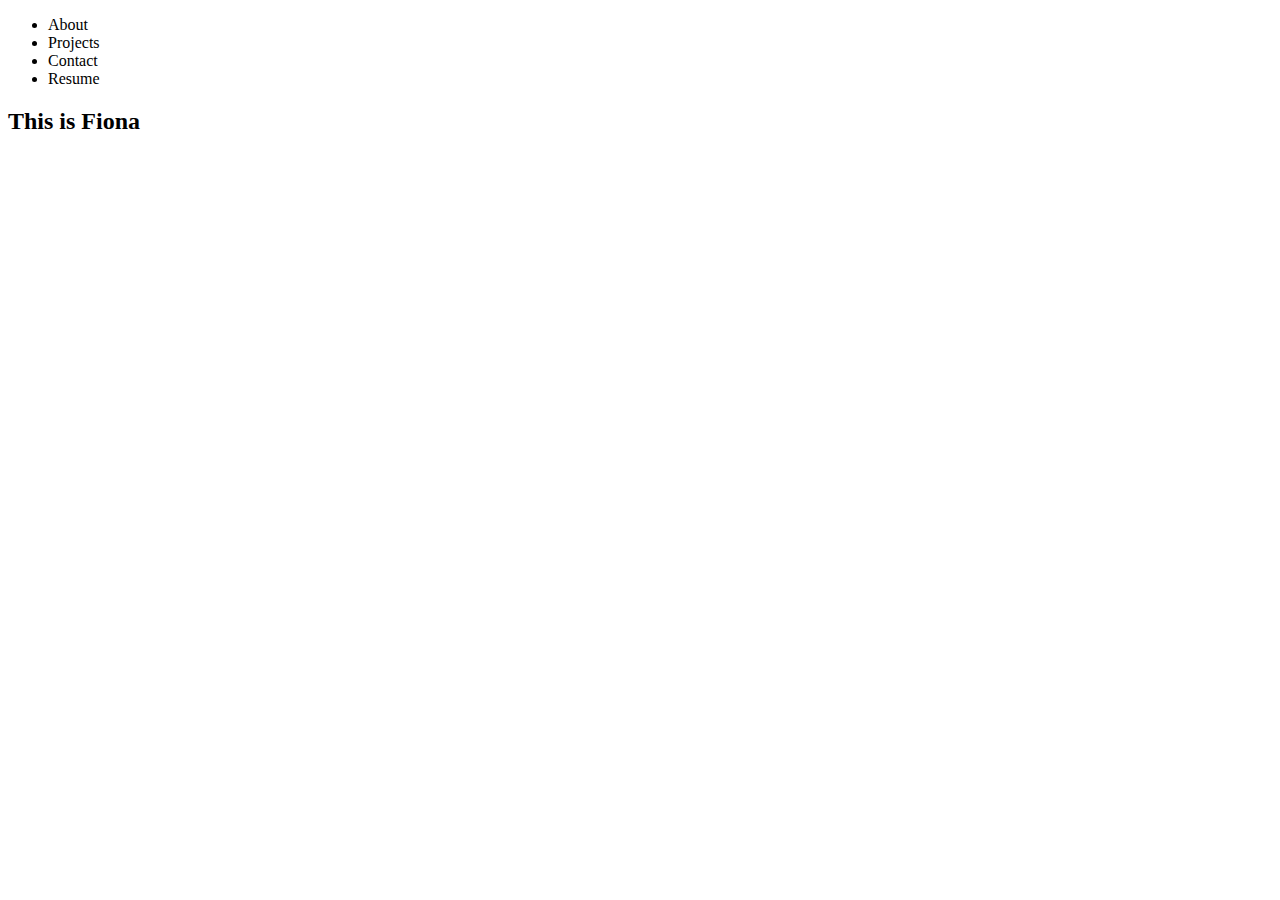
==== index.html @ 2b98163b "renamed html to index.html" ====
<!DOCTYPE html>
<html lang="en">

<head>
    <meta charset="UTF-8">
    <meta http-equiv="X-UA-Compatible" content="IE=edge">
    <meta name="viewport" content="width=device-width, initial-scale=1.0">
    <title>Portfolio webpage</title>
</head>

<body>
    <section class="container-fluid">
        <header>
            <nav>
                <ul>
                    <li>About</li>
                    <li>Projects</li>
                    <li>Contact</li>
                    <li>Resume</li>
                </ul>
            </nav>
        </header>
        <main>
            <h2>This is Fiona</h2>

        </main>
    </section>
    <footer>

    </footer>
</body>

</html>
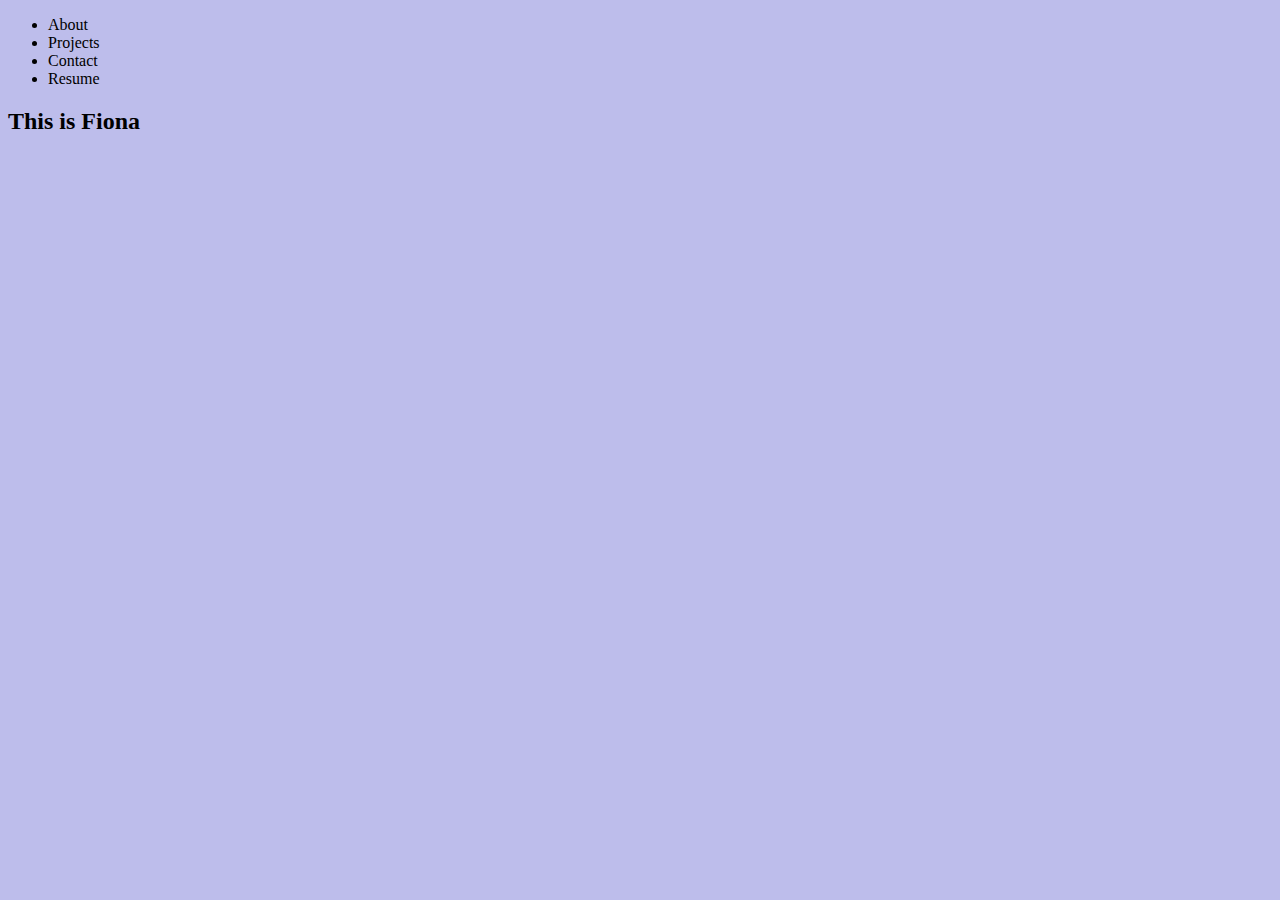
==== commit c0d5d816: "additions made" ====
--- a/index.html
+++ b/index.html
@@ -6,9 +6,10 @@
     <meta http-equiv="X-UA-Compatible" content="IE=edge">
     <meta name="viewport" content="width=device-width, initial-scale=1.0">
     <title>Portfolio webpage</title>
+    <link rel="stylesheet" href="mylanding.css" type="text/css">
 </head>
 
-<body>
+<body class="body">
     <section class="container-fluid">
         <header>
             <nav>
@@ -28,6 +29,7 @@
     <footer>
 
     </footer>
+    <script src="mylanding.js"></script>
 </body>
 
 </html>--- a/mylanding.css
+++ b/mylanding.css
@@ -0,0 +1,12 @@
+.container{
+    display: grid;
+    
+}
+
+nav{
+    display: block;
+}
+
+.body{
+    background-color:  rgb(189, 189, 235);
+}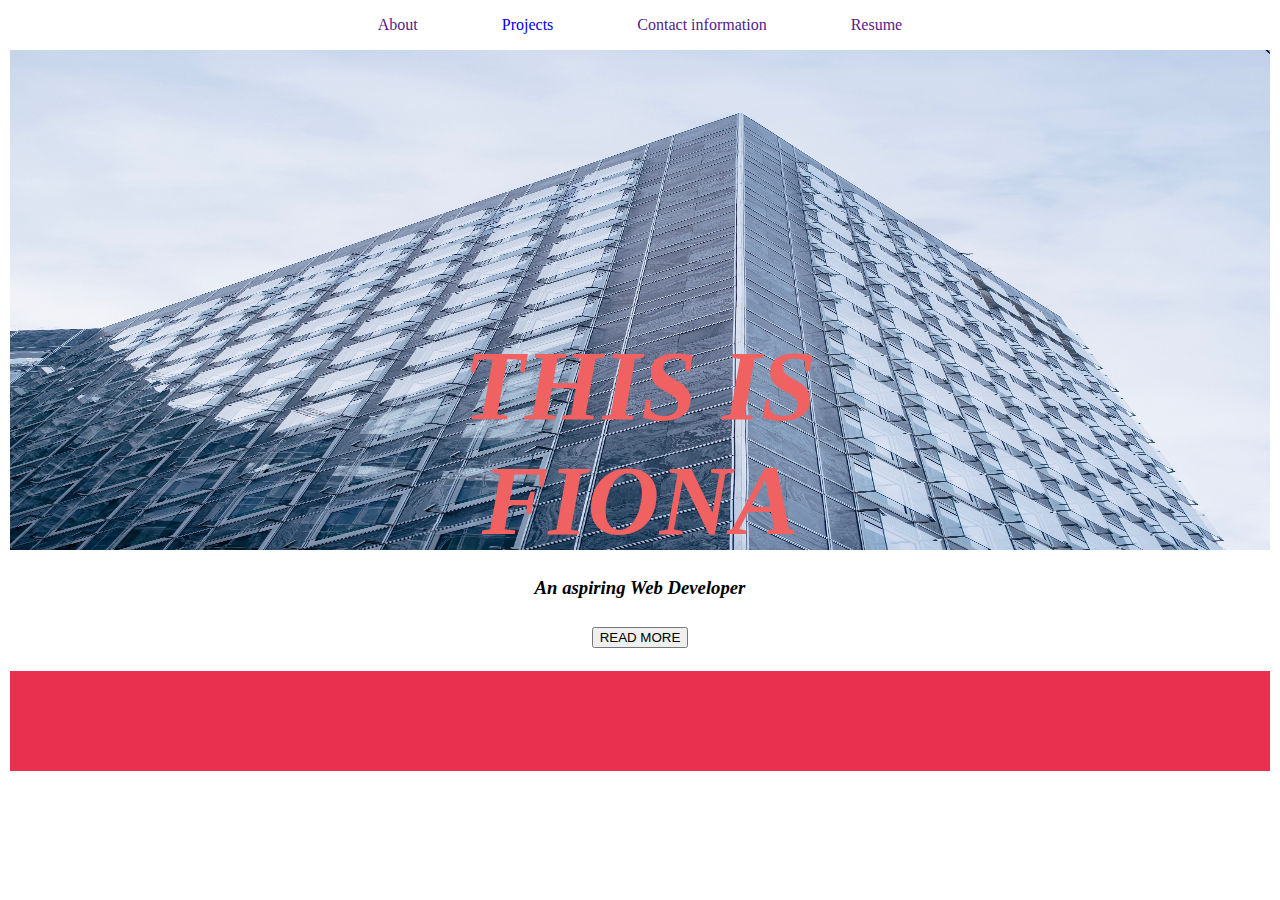
==== commit e2512ad8: "new addition" ====
--- a/index.html
+++ b/index.html
@@ -13,23 +13,82 @@
     <section class="container-fluid">
         <header>
             <nav>
-                <ul>
-                    <li>About</li>
-                    <li>Projects</li>
-                    <li>Contact</li>
-                    <li>Resume</li>
+                <ul class="listlinks">
+                    <li><a href="">About</a></li>
+                    <li><a href=" https://github.com/fiona123-git/Final-Capstone">Projects</a> </li>
+                    <li><a href="">Contact information</a></li>
+                    <li><a href="">Resume</a></li>
                 </ul>
             </nav>
         </header>
-        <main>
-            <h2>This is Fiona</h2>
+        <section>
+            <img src="mathias-p-r-reding-SoCmpF6Fpi4-unsplash.jpg" class="img-fluid" width="100%" height="500px"
+                id="headingimg">
+            <h2 class="heading1">This is Fiona</h2>
+            <h3>An aspiring Web Developer</h3>
 
-        </main>
-    </section>
-    <footer>
+            <h3><button>READ MORE</button></h3>
+            <span class="more">
+                <Main class="profile">
+                    <h1>My profile</h1>
+                    <h2 id="about "><a href=" #navbar ">About</a></h2>
+                    <p>My name is Fiona and I made a decision to move my career from the legal field to the tech
+                        industry.
+                        <p> I have also have experience in teaching English as second language and teaching learners
+                            with
+                            learning disabilies</p>
+                    </p>
 
-    </footer>
-    <script src="mylanding.js"></script>
+
+                    <h2 id="skills "><a href="#navbar ">Skills and compentencies</a></h2>
+                    <p>My main skills include the following:</p>
+
+                    <ul>
+                        <li>HTML</li>
+                        <li>Javascript</li>
+                        <li>CSS</li>
+                        <li>React</li>
+                        <li>Mongo</li>
+                        <li>Express</li>
+                        <li>jquery</li>
+                        <li>Json</li>
+                        <li>bootstrap</li>
+                        <li>Node.js</li>
+
+                        <li>leardership and training skills</li>
+                    </ul>
+
+                    <h2 id="education ">
+                        <a href="#navbar ">Education</a></h2>
+                    <ul>
+                        <li>Bradford University: Law</li>
+                        <li>Sheffied Hallam University: Linguistics</li>
+                        <li>Hyperiondev Web development bootcamp</li>
+                    </ul>
+                    <h2>Projects</h2>
+                    <li>Calculator app using html 5, css, bootstrap and Javascript</li>
+                    <li>e-commerce website using json, javascript and bootstrap</li>
+
+                    <h2 id="work "><a href="#navbar ">Work experience</a></h2>
+                    <ul>
+
+                        <li><strong> A lott licenced Conveyancers</strong>:property assisant (2007- 2008) </li>
+                        <li><strong>Internation Community School Abidjan</strong>:learning support teacher(2014-2015)
+                        </li>
+                        <li><strong>Newcastle College</strong>:learning support tutor</li>
+                    </ul>
+            </span>
+            <span>
+
+            </span>
+            </main>
+        </section>
+        <footer>
+
+        </footer>
+        <script src="https://code.jquery.com/jquery-3.2.1.min.js"></script>
+        <script src="jquery.js"></script>
+        <script src="mylanding.js"></script>
 </body>
 
 </html>--- a/mylanding.css
+++ b/mylanding.css
@@ -7,6 +7,82 @@
     display: block;
 }
 
-.body{
-    background-color:  rgb(189, 189, 235);
-}+ h3{
+     text-align: center;
+ }
+
+.heading1{
+
+     position: absolute;
+     top: 25%;
+     color: rgb(240, 97, 97);
+     padding: 20px;
+     text-transform: uppercase;
+     bottom: 25%;
+     left: 25%;
+     right: 25%;
+    text-align: center;
+    font-size: 100px;
+   
+}
+
+  .listlinks{
+      list-style-type: none;
+      text-align: center;
+      font-family: 'Times New Roman', Times, serif;
+      padding: 0;
+  }
+  .listlinks li{
+      
+          display: inline;
+          margin: 40px;
+          
+      }
+  a{
+   text-decoration: none;
+  }
+
+  footer{
+    
+      height: 200px;
+  }
+
+
+  h1 {
+      text-align: center;
+
+      font: italic;
+      font-size: 60px;
+      font-family: 'Times New Roman';
+  }
+
+  body {
+     
+      margin: 10px;
+   
+
+  }
+
+
+
+  h2,
+  h3 {
+      font-family: 'Times New Roman';
+      font-style: italic;
+      padding: 4px;
+
+  }
+
+  a {
+      text-decoration: none;
+  }
+
+  .more{
+      display: none;
+  }
+
+
+  footer{
+      background-color: rgb(233, 49, 79);
+      height: 100px;
+  }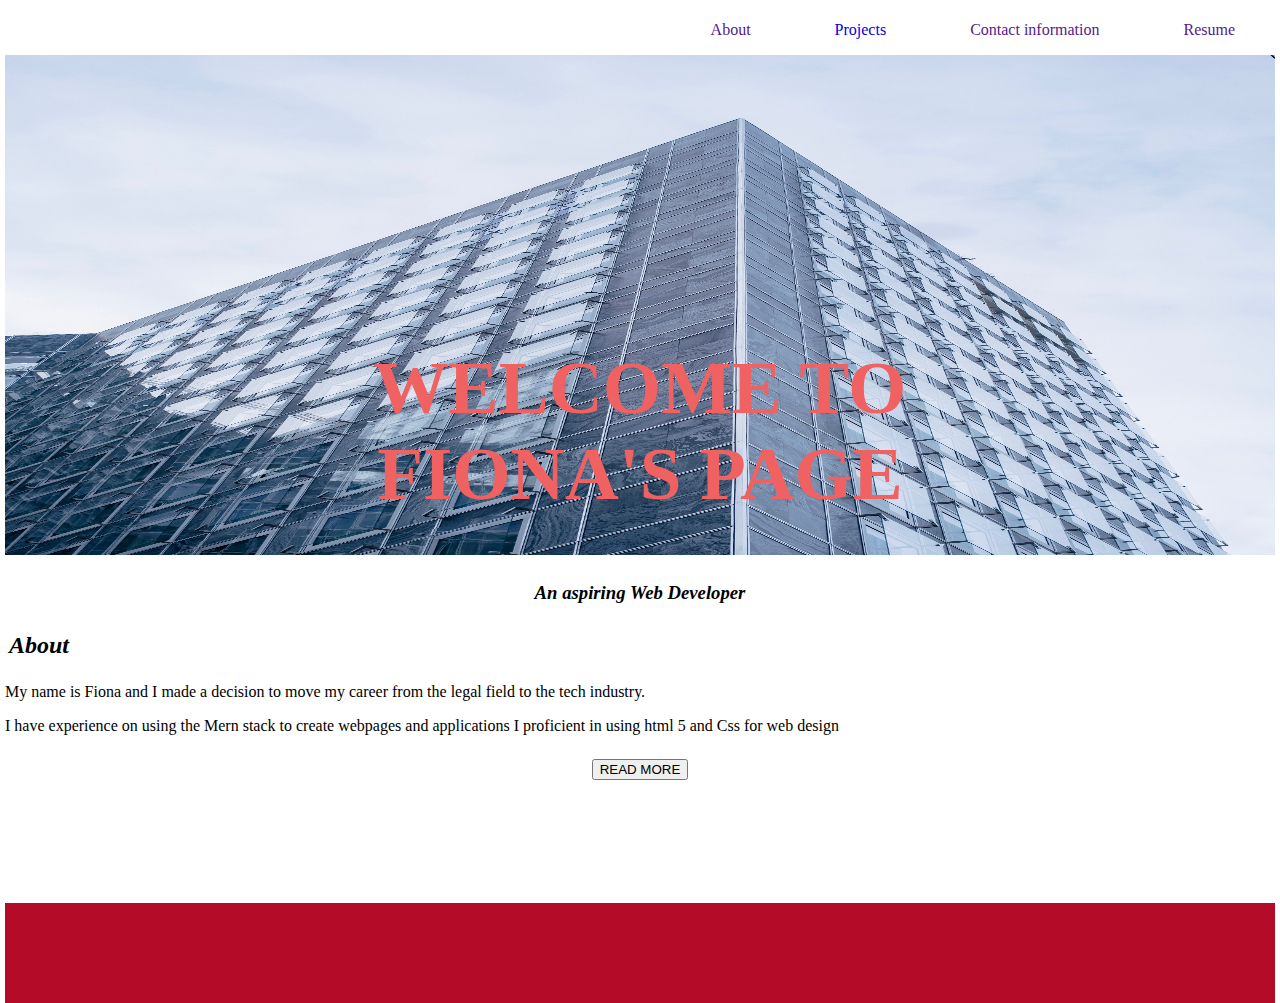
==== commit af1e4c43: "new additions" ====
--- a/index.html
+++ b/index.html
@@ -11,9 +11,11 @@
 
 <body class="body">
     <section class="container-fluid">
+    <main id="main">
         <header>
-            <nav>
+            
                 <ul class="listlinks">
+
                     <li><a href="">About</a></li>
                     <li><a href=" https://github.com/fiona123-git/Final-Capstone">Projects</a> </li>
                     <li><a href="">Contact information</a></li>
@@ -21,23 +23,24 @@
                 </ul>
             </nav>
         </header>
-        <section>
             <img src="mathias-p-r-reding-SoCmpF6Fpi4-unsplash.jpg" class="img-fluid" width="100%" height="500px"
                 id="headingimg">
-            <h2 class="heading1">This is Fiona</h2>
+             <h4 class="heading1" id="heading1">Welcome to Fiona's page</h4>
+            
             <h3>An aspiring Web Developer</h3>
 
-            <h3><button>READ MORE</button></h3>
-            <span class="more">
+             <h2>About</h2>
+             <p>My name is Fiona and I made a decision to move my career from the legal field to the tech
+                 industry.
+                 <p> I have experience on using the Mern stack to create webpages and applications
+                     I proficient in using html 5 and Css for web design
+                 </p>
+             </p>
+            <h3><button id="butt">READ MORE</button></h3>
+            <span class="more" id="more">
                 <Main class="profile">
                     <h1>My profile</h1>
-                    <h2 id="about "><a href=" #navbar ">About</a></h2>
-                    <p>My name is Fiona and I made a decision to move my career from the legal field to the tech
-                        industry.
-                        <p> I have also have experience in teaching English as second language and teaching learners
-                            with
-                            learning disabilies</p>
-                    </p>
+                    
 
 
                     <h2 id="skills "><a href="#navbar ">Skills and compentencies</a></h2>
@@ -83,9 +86,10 @@
             </span>
             </main>
         </section>
-        <footer>
+        <footer id="footer">
 
         </footer>
+
         <script src="https://code.jquery.com/jquery-3.2.1.min.js"></script>
         <script src="jquery.js"></script>
         <script src="mylanding.js"></script>
--- a/mylanding.css
+++ b/mylanding.css
@@ -1,3 +1,19 @@
+body{
+    margin: 5px;
+
+}
+
+html, body{
+    height:100%;
+}
+
+
+#main{
+ overflow: auto;
+ padding-bottom: 100px;
+ 
+}
+
 .container{
     display: grid;
     
@@ -22,13 +38,13 @@
      left: 25%;
      right: 25%;
     text-align: center;
-    font-size: 100px;
+    font-size: 75px;
    
 }
 
   .listlinks{
       list-style-type: none;
-      text-align: center;
+      text-align: right;
       font-family: 'Times New Roman', Times, serif;
       padding: 0;
   }
@@ -42,9 +58,12 @@
    text-decoration: none;
   }
 
-  footer{
-    
-      height: 200px;
+  #footer{
+   background-color: rgb(180, 12, 40);
+   position: sticky;
+   height: 100px;
+   margin-top: auto;
+   clear: both;
   }
 
 
@@ -56,12 +75,6 @@
       font-family: 'Times New Roman';
   }
 
-  body {
-     
-      margin: 10px;
-   
-
-  }
 
 
 
